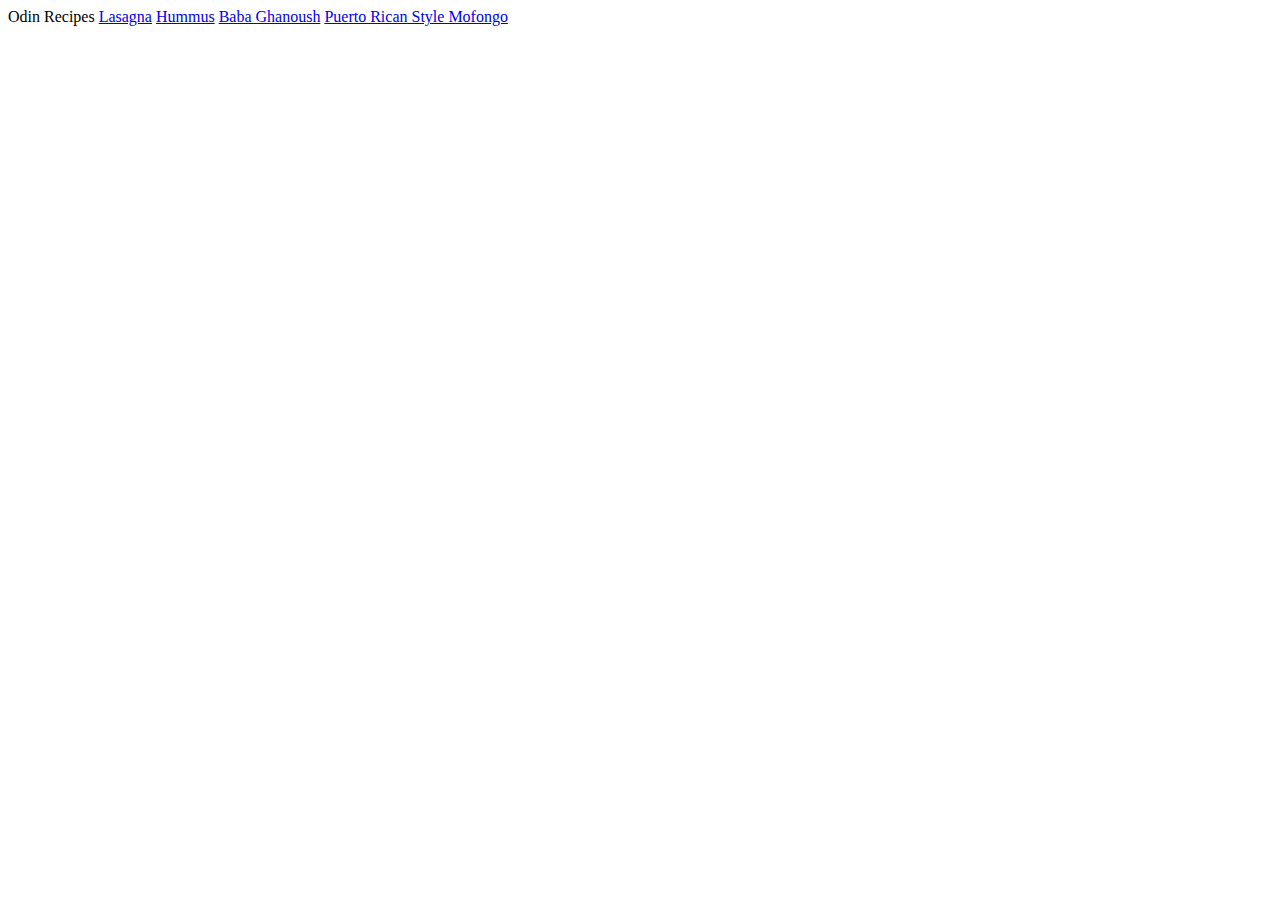
==== index.html @ 40cb2666 "Created initial files and directories.  Began basic HTML file structure for the main index.html file" ====
<!DOCTYPE html>
<html lang="en">
<head>
    <meta charset="UTF-8">
    <meta name="viewport" content="width=device-width, initial-scale=1.0">
    <title>Odin Recipie Project</title>
</head>

    <body>
        <h>Odin Recipes</h>
        <a href="recipes/lasagna.html">Lasagna</a>
        <a href="recipes/hummus.html">Hummus</a>
        <a href="recipes/babaghanoush.html">Baba Ghanoush</a>
        <a href="recipes/mofongo.html">Puerto Rican Style Mofongo</a>
    </body>


</html>
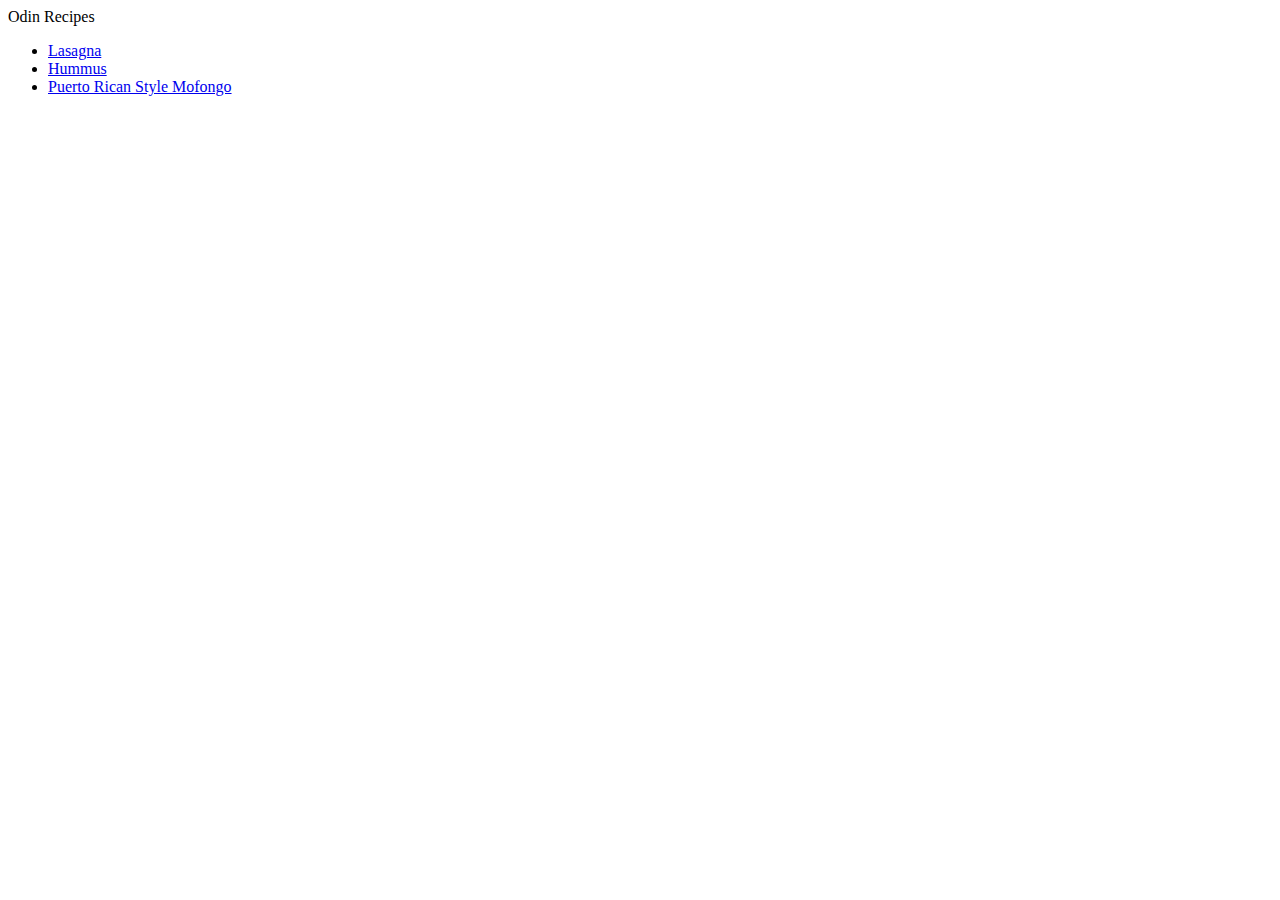
==== commit 1ac5f2b4: "Completed project: - added images - finished entries for remaining recipes" ====
--- a/index.html
+++ b/index.html
@@ -8,10 +8,12 @@
 
     <body>
         <h>Odin Recipes</h>
-        <a href="recipes/lasagna.html">Lasagna</a>
-        <a href="recipes/hummus.html">Hummus</a>
-        <a href="recipes/babaghanoush.html">Baba Ghanoush</a>
-        <a href="recipes/mofongo.html">Puerto Rican Style Mofongo</a>
+
+        <ul>
+            <li><a href="recipes/lasagna.html">Lasagna</a></li>
+            <li><a href="recipes/hummus.html">Hummus</a></li>
+            <li><a href="recipes/mofongo.html">Puerto Rican Style Mofongo</a></li>
+        </ul>
     </body>
 
 
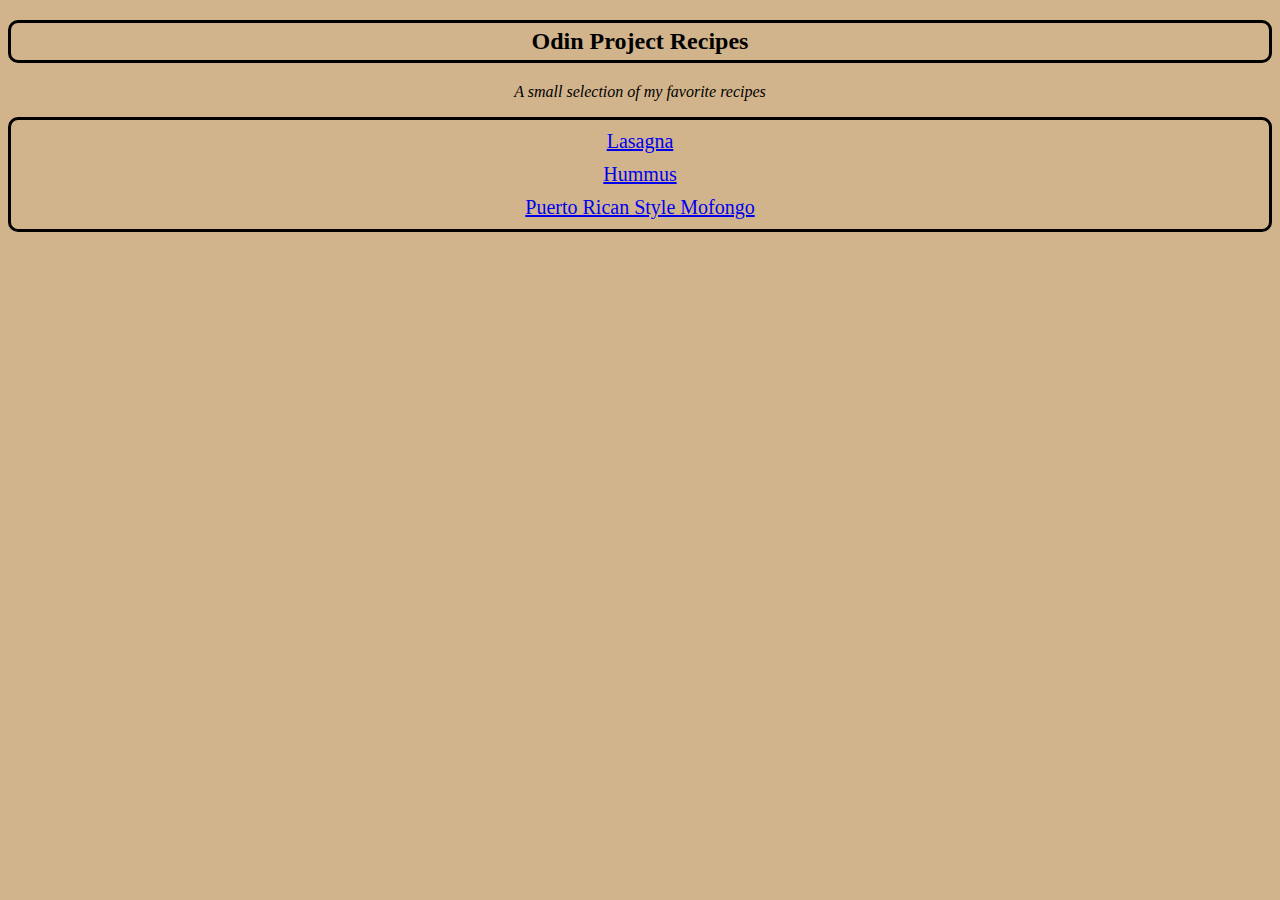
==== commit 86287677: "Added a stylesheet for main page.  Began customizing.  Added borders, adjusted font sizes and list s" ====
--- a/index.html
+++ b/index.html
@@ -3,11 +3,13 @@
 <head>
     <meta charset="UTF-8">
     <meta name="viewport" content="width=device-width, initial-scale=1.0">
+    <link rel="stylesheet" href="styles.css">
     <title>Odin Recipie Project</title>
 </head>
 
     <body>
-        <h>Odin Recipes</h>
+        <h2>Odin Project Recipes</h2>
+        <p>A small selection of my favorite recipes</p>
 
         <ul>
             <li><a href="recipes/lasagna.html">Lasagna</a></li>
--- a/styles.css
+++ b/styles.css
@@ -0,0 +1,31 @@
+* {
+  background-color: tan;
+}
+
+h2 {
+  border: 3px solid black;
+  border-radius: 10px;
+  text-align: center;
+  padding: 5px;
+}
+
+p {
+  font-style: italic;
+  text-align: center;
+}
+
+ul {
+  border: 3px solid black;
+  border-radius: 10px;
+  margin: 0px;
+  padding: 5px;
+  list-style-type: none;
+}
+
+li {
+  /* border: 1px solid black; */
+  text-align: center;
+  font-size: 1.25rem;
+  padding-top: 5px;
+  padding-bottom: 5px;
+}